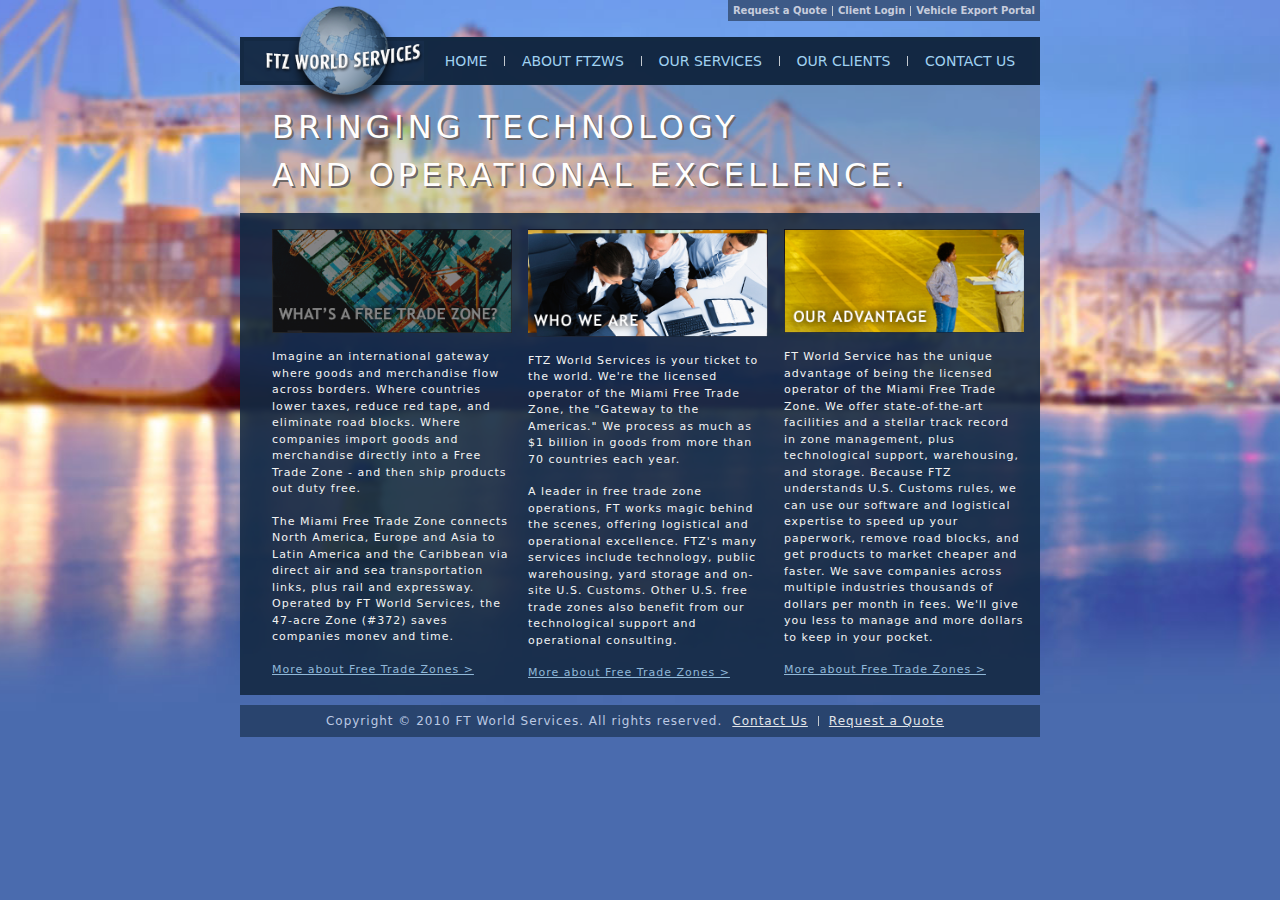
==== index.html @ b504f7b2 "Initial Commit" ====
<!DOCTYPE html>
<html lang="en">
  <head>
    <meta charset="UTF-8" />
    <meta http-equiv="X-UA-Compatible" content="IE=edge" />
    <meta name="viewport" content="width=device-width, initial-scale=1.0" />
    <link rel="stylesheet" href="css/style.css" />
    <link
      rel="stylesheet"
      href="https://cdn.jsdelivr.net/npm/bootstrap@5.2.1/dist/css/bootstrap.min.css"
    />
    <title>FTZ WORLD SERVICES</title>
  </head>
  <body>
    <div>
      <div class="topBar">
        <p class="topLinks">Request a Quote</p>
        <div class="verticalLine"></div>
        <p class="topLinks">Client Login</p>
        <div class="verticalLine"></div>
        <p class="topLinks">Vehicle Export Portal</p>
      </div>
      <div class="parentNavBar">
        <img
          class="logo"
          src="assets/logo.png"
          alt="logo"
          height="100px"
          width="160px"
        />
        <div class="navBar">
          <a href="index.html" class="navBarItem">Home</a>
          <div class="verticalLine"></div>
          <a href="#about" class="navBarItem">About FTZWS</a>
          <div class="verticalLine"></div>
          <a href="services.html" class="navBarItem">Our Services</a>
          <div class="verticalLine"></div>
          <a href="#clients" class="navBarItem">Our Clients</a>
          <div class="verticalLine"></div>
          <a href="#contact" class="navBarItem">Contact Us</a>
        </div>
      </div>
      <div class="title">
        <p class="titleText">Bringing Technology</p>
        <p class="titleText">And Operational Excellence.</p>
      </div>
      <div class="list">
        <div class="d-flex justify-content-evenly dataContainer">
          <div></div>
          <div class="d-flex flex-column listItem">
            <img
              class="tile"
              src="assets/tile1.png"
              alt="What's A Free Trade
              Zone"
            />
            <p class="listDescription">
              Imagine an international gateway where goods and merchandise flow
              across borders. Where countries lower taxes, reduce red tape, and
              eliminate road blocks. Where companies import goods and
              merchandise directly into a Free Trade Zone - and then ship
              products out duty free.
            </p>
            <p class="listDescription">
              The Miami Free Trade Zone connects North America, Europe and Asia
              to Latin America and the Caribbean via direct air and sea
              transportation links, plus rail and expressway. Operated by FT
              World Services, the 47-acre Zone (#372) saves companies monev and
              time.
            </p>
            <p class="listItemLink">More about Free Trade Zones ></p>
          </div>
          <div class="d-flex flex-column listItem">
            <img
              class="tile"
              src="assets/tile2.png"
              alt="What's A ree Trade
              Zone"
            />
            <p class="listDescription">
              FTZ World Services is your ticket to the world. We're the licensed
              operator of the Miami Free Trade Zone, the "Gateway to the
              Americas." We process as much as $1 billion in goods from more
              than 70 countries each year.
            </p>
            <p class="listDescription">
              A leader in free trade zone operations, FT works magic behind the
              scenes, offering logistical and operational excellence. FTZ's many
              services include technology, public warehousing, yard storage and
              on-site U.S. Customs. Other U.S. free trade zones also benefit
              from our technological support and operational consulting.
            </p>
            <p class="listItemLink">More about Free Trade Zones ></p>
          </div>
          <div class="d-flex flex-column listItem">
            <img
              class="tile"
              src="assets/tile3.png"
              alt="What's A ree Trade
              Zone"
            />
            <p class="listDescription">
              FT World Service has the unique advantage of being the licensed
              operator of the Miami Free Trade Zone. We offer state-of-the-art
              facilities and a stellar track record in zone management, plus
              technological support, warehousing, and storage. Because FTZ
              understands U.S. Customs rules, we can use our software and
              logistical expertise to speed up your paperwork, remove road
              blocks, and get products to market cheaper and faster. We save
              companies across multiple industries thousands of dollars per
              month in fees. We'll give you less to manage and more dollars to
              keep in your pocket.
            </p>
            <p class="listItemLink">More about Free Trade Zones ></p>
          </div>
        </div>
      </div>
      <div class="bottom">
        <p class="footerCopyright">
          Copyright © 2010 FT World Services. All rights reserved.
        </p>
        <div class="footerLinksDiv">
          <p class="footerLinks">Contact Us</p>
          <div class="verticalLine"></div>
          <p class="footerLinks">Request a Quote</p>
        </div>
      </div>
    </div>
  </body>
</html>
---- css/style.css ----
* {
  font-family: "system-ui";
}

body,
html {
  width: 100%;
  height: 100%;
  font-family: "system-ui", sans-serif;
  background: url(bg.jpg) no-repeat center;
  background-size: cover;
  display: flex;
  flex-direction: column;
  align-items: center;
}

.topBar {
  background-color: #3d5a87;
  width: fit-content;
  height: fit-content;
  font-weight: 700;
  display: flex;
  justify-content: center;
  align-items: center;
  margin-bottom: 1em;
  margin-left: auto;
  margin-right: 0;
}

.topLinks {
  color: #c7cddd;
  font-size: 10px;
  margin: 0px;
  padding: 3px 5px 3px 5px;
}

.parentNavBar {
  line-height: 3rem;
  height: 3rem;
  width: 50rem;
  border: 4px solid;
  border-color: rgba(20, 41, 67, 0.9);
  background-color: rgba(20, 41, 67, 0.96);
  display: flex;
  justify-content: space-evenly;
  align-items: center;
}

.navBar {
  line-height: 3rem;
  height: 3rem;
  width: 50rem;
  border: 4px solid;
  border-color: rgba(20, 41, 67, 0.9);
  background-color: rgba(20, 41, 67, 0.96);
  display: flex;
  justify-content: space-evenly;
  align-items: center;
}

.navBarItem {
  color: #a1d2f1;
  text-transform: uppercase;
  font-size: 14px;
  padding-left: 10px;
  padding-right: 10px;
  letter-spacing: 0px;
  text-decoration: none;
}

.navBarItem:hover {
  height: 1.8rem;
  color: white;
  background-color: #486881;
  border-radius: 4px;
  display: flex;
  justify-content: center;
  align-items: center;
}

.verticalLine {
  border-left: 1px solid #c4cad0;
  height: 10px;
}

.title {
  height: 8rem;
  width: 50rem;
  background-color: rgba(110, 104, 104, 0.285);
  padding: 18px 20px 10px 2rem;
  text-shadow: 2px 2px rgba(110, 104, 104, 12);
}

.titleText {
  font-size: 2rem;
  text-transform: uppercase;
  color: rgb(255, 254, 253);
  letter-spacing: 4px;
  text-align: left;
  margin: 0;
  padding: 0;
}

.logo {
  height: fit-content;
  margin-left: 20px;
  /* margin-right: 40px; */
}

.list {
  background-color: rgba(20, 41, 67, 0.9);
}

.justify-content-evenly {
  padding: 0px;
  margin: 0px;
}

.dataContainer {
  padding-top: 1rem;
  padding-bottom: 1rem;
}

.tile {
  margin-bottom: 1rem;
}

.listItem {
  height: 450px;
  width: 240px;
}

.listDescription {
  color: #f2f3f3;
  font-size: 11px;
  font-weight: 500;
  letter-spacing: 1px;
}

.listItemLink {
  color: #90b8d8;
  font-size: 11px;
  letter-spacing: 1px;
  text-decoration: underline;
}

.bottom {
  background-color: rgba(20, 41, 67, 0.6);
  margin-top: 10px;
  width: 100vw;
  max-width: 50rem;
  line-height: 2rem;
  height: 2rem;
  display: flex;
  justify-content: space-evenly;
  align-items: center;
  display: flex;
  justify-content: center;
}

.footerLinksDiv {
  display: flex;
  align-items: center;
  line-height: 2rem;
  height: 2rem;
}

.footerCopyright {
  color: #bcc9e3;
  font-size: 12px;
  letter-spacing: 1px;
  margin: 0px;
  padding: 0px;
}

.footerLinks {
  color: #e2e5e9;
  font-size: 12px;
  letter-spacing: 1px;
  text-decoration: underline;
  margin: 0px;
  padding: 0px;
  padding-left: 10px;
  padding-right: 10px;
}

@media only screen and (max-width: 800px) {
  .topBar {
    background-color: #3d5a87;
    width: auto;
    font-weight: 700;
    display: flex;
    justify-content: center;
    margin-left: 0;
    margin-right: 0;
  }

  .topLinks {
    color: #c7cddd;
    font-size: 1.5vw;
    /* margin: 0px;
    padding: 3px 5px 3px 5px; */
  }

  .parentNavBar {
    height: auto;
    width: auto;
    background-color: transparent;
    border: none;
    display: flex;
    flex-direction: column;
    justify-content: space-evenly;
    align-items: center;
    margin-bottom: 0;
  }

  .navBar {
    line-height: 3vh;
    height: 5vh;
    width: 100vw;
    max-width: 50rem;
    border: 4px solid;
    border-color: rgba(20, 41, 67, 0.9);
    background-color: rgba(20, 41, 67, 0.96);
    display: flex;
    justify-content: space-evenly;
    align-items: center;
    margin-top: 0;
  }

  .navBarItem {
    color: #a1d2f1;
    text-transform: uppercase;
    font-size: 2vw;
    padding-left: 6px;
    padding-right: 6px;
    letter-spacing: 0px;
    text-decoration: none;
  }

  .navBarItem:hover {
    height: 1.8rem;
    color: white;
    background-color: #486881;
    border-radius: 4px;
    display: flex;
    justify-content: center;
    align-items: center;
  }

  .verticalLine {
    border-left: 1px solid #c4cad0;
    height: 10px;
  }

  .title {
    line-height: 3vh;
    height: 12vh;
    width: 100vw;
    background-color: rgba(110, 104, 104, 0.285);
    text-shadow: 2px 2px rgba(110, 104, 104, 12);
    white-space: normal;
  }

  .titleText {
    font-size: 4vw;
    font-weight: 500;
    text-transform: uppercase;
    color: rgb(255, 254, 253);
    letter-spacing: 2px;
    margin-bottom: 10px;
    padding: 0;
  }

  .logo {
    height: min-content;
  }

  .list {
    background-color: rgba(20, 41, 67, 0.9);
  }

  .justify-content-evenly {
    padding: 0px;
    margin: 0px;
  }

  .dataContainer {
    padding-top: 1rem;
    padding-bottom: 1rem;
    display: flex;
    flex-direction: column;
    justify-content: center;
    align-items: center;
  }

  .tile {
    margin-bottom: 1rem;
  }

  .listItem {
    height: auto;
    width: 80vw;
    margin-bottom: 4vh;
  }

  .listDescription {
    color: #f2f3f3;
    font-size: 11px;
    font-weight: 500;
    letter-spacing: 1px;
  }

  .listItemLink {
    color: #90b8d8;
    font-size: 11px;
    letter-spacing: 1px;
    text-decoration: underline;
  }

  .bottom {
    background-color: rgba(20, 41, 67, 1);
    width: 100vw;
    max-width: 50rem;
    height: 5rem;
    display: flex;
    flex-direction: column;
    justify-content: center;
    align-items: center;
    display: flex;
    justify-content: center;
    text-align: center;
  }

  .footerLinksDiv {
    display: flex;
    align-items: center;
  }

  .footerCopyright {
    color: #bcc9e3;
    font-size: 10px;
    letter-spacing: 1px;
    margin: 0px;
    padding: 0px;
  }

  .footerLinks {
    color: #e2e5e9;
    font-size: 10px;
    letter-spacing: 1px;
    text-decoration: underline;
    margin: 0px;
    padding: 0px;
    padding-left: 10px;
    padding-right: 10px;
  }
}
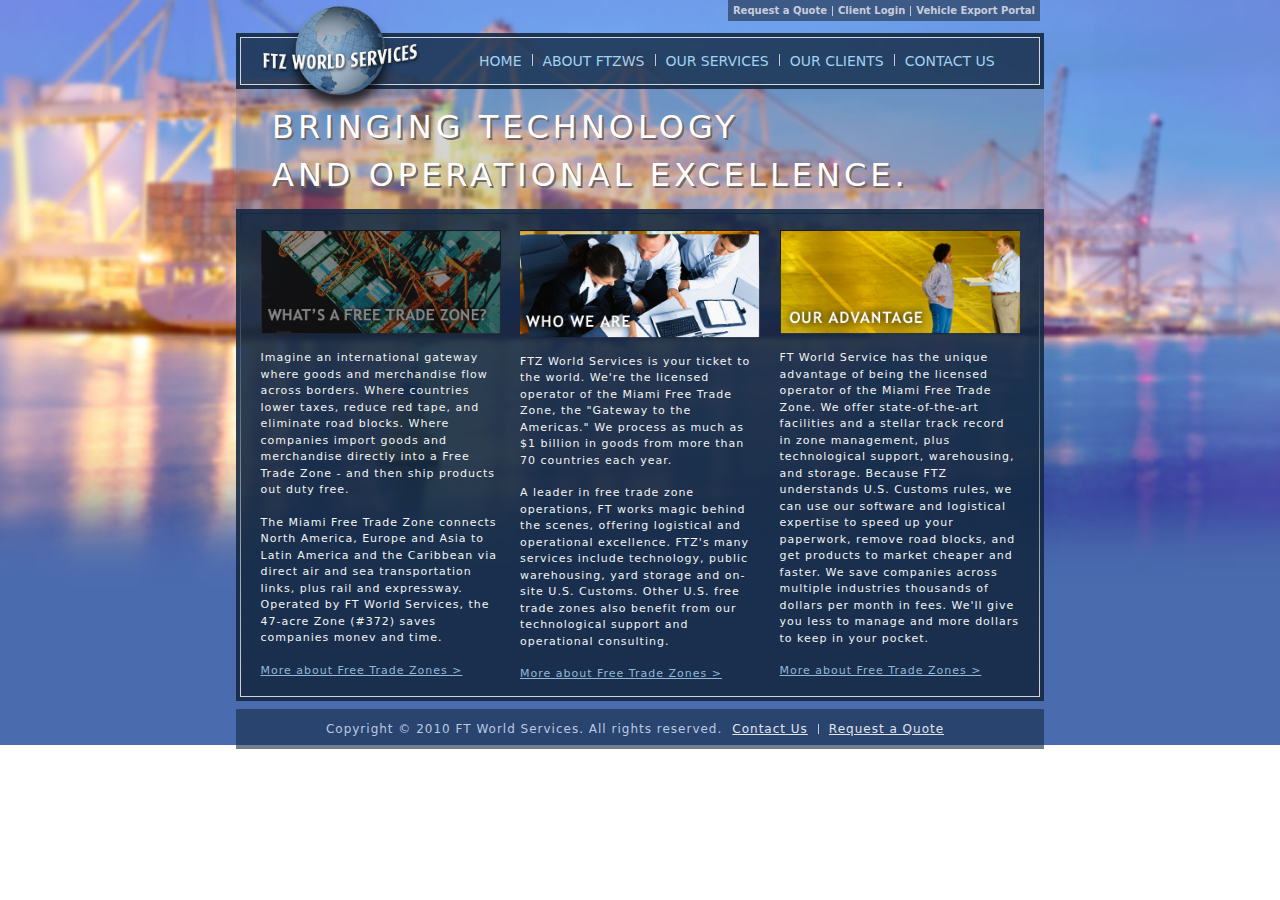
==== commit 49afb833: "Added border and made some more changes" ====
--- a/index.html
+++ b/index.html
@@ -14,30 +14,33 @@
   <body>
     <div>
       <div class="topBar">
-        <p class="topLinks">Request a Quote</p>
+        <a class="topLinks" href="requestAQuote">Request a Quote</a>
         <div class="verticalLine"></div>
-        <p class="topLinks">Client Login</p>
+        <a class="topLinks" href="clientLogin">Client Login</a>
         <div class="verticalLine"></div>
-        <p class="topLinks">Vehicle Export Portal</p>
+        <a class="topLinks" href="vehicleExportPortal">Vehicle Export Portal</a>
       </div>
       <div class="parentNavBar">
-        <img
-          class="logo"
-          src="assets/logo.png"
-          alt="logo"
-          height="100px"
-          width="160px"
-        />
+        <div>
+          <img
+            class="logo"
+            src="assets/logo.png"
+            alt="logo"
+            height="100px"
+            width="160px"
+          />
+        </div>
+
         <div class="navBar">
           <a href="index.html" class="navBarItem">Home</a>
-          <div class="verticalLine"></div>
+          <!-- <div class="verticalLine"></div> -->
           <a href="#about" class="navBarItem">About FTZWS</a>
-          <div class="verticalLine"></div>
+          <!-- <div class="verticalLine"></div> -->
           <a href="services.html" class="navBarItem">Our Services</a>
-          <div class="verticalLine"></div>
+          <!-- <div class="verticalLine"></div> -->
           <a href="#clients" class="navBarItem">Our Clients</a>
-          <div class="verticalLine"></div>
-          <a href="#contact" class="navBarItem">Contact Us</a>
+          <!-- <div class="verticalLine"></div> -->
+          <a href="#contact" class="last-child navBarItem">Contact Us</a>
         </div>
       </div>
       <div class="title">
@@ -45,14 +48,13 @@
         <p class="titleText">And Operational Excellence.</p>
       </div>
       <div class="list">
-        <div class="d-flex justify-content-evenly dataContainer">
-          <div></div>
+        <div class="d-flex justify-content-evenly listItemsContainer">
           <div class="d-flex flex-column listItem">
             <img
               class="tile"
               src="assets/tile1.png"
               alt="What's A Free Trade
-              Zone"
+                Zone"
             />
             <p class="listDescription">
               Imagine an international gateway where goods and merchandise flow
@@ -68,14 +70,16 @@
               World Services, the 47-acre Zone (#372) saves companies monev and
               time.
             </p>
-            <p class="listItemLink">More about Free Trade Zones ></p>
+            <a href="freeTradeZone" class="listItemLink"
+              >More about Free Trade Zones ></a
+            >
           </div>
           <div class="d-flex flex-column listItem">
             <img
               class="tile"
               src="assets/tile2.png"
               alt="What's A ree Trade
-              Zone"
+                Zone"
             />
             <p class="listDescription">
               FTZ World Services is your ticket to the world. We're the licensed
@@ -90,14 +94,16 @@
               on-site U.S. Customs. Other U.S. free trade zones also benefit
               from our technological support and operational consulting.
             </p>
-            <p class="listItemLink">More about Free Trade Zones ></p>
+            <a href="freeTradeZone" class="listItemLink"
+              >More about Free Trade Zones ></a
+            >
           </div>
           <div class="d-flex flex-column listItem">
             <img
               class="tile"
               src="assets/tile3.png"
               alt="What's A ree Trade
-              Zone"
+                Zone"
             />
             <p class="listDescription">
               FT World Service has the unique advantage of being the licensed
@@ -111,7 +117,9 @@
               month in fees. We'll give you less to manage and more dollars to
               keep in your pocket.
             </p>
-            <p class="listItemLink">More about Free Trade Zones ></p>
+            <a href="freeTradeZone" class="listItemLink"
+              >More about Free Trade Zones ></a
+            >
           </div>
         </div>
       </div>
@@ -120,9 +128,9 @@
           Copyright © 2010 FT World Services. All rights reserved.
         </p>
         <div class="footerLinksDiv">
-          <p class="footerLinks">Contact Us</p>
+          <a href="contactUs" class="footerLinks">Contact Us</a>
           <div class="verticalLine"></div>
-          <p class="footerLinks">Request a Quote</p>
+          <a href="requestAQuote" class="footerLinks">Request a Quote</a>
         </div>
       </div>
     </div>
--- a/css/style.css
+++ b/css/style.css
@@ -5,10 +5,11 @@
 body,
 html {
   width: 100%;
-  height: 100%;
   font-family: "system-ui", sans-serif;
   background: url(bg.jpg) no-repeat center;
   background-size: cover;
+  position: relative;
+  margin: 0;
   display: flex;
   flex-direction: column;
   align-items: center;
@@ -32,17 +33,23 @@
   font-size: 10px;
   margin: 0px;
   padding: 3px 5px 3px 5px;
+  text-decoration: none;
+}
+
+.topLinks:hover {
+  color: black;
 }
 
 .parentNavBar {
   line-height: 3rem;
   height: 3rem;
   width: 50rem;
-  border: 4px solid;
-  border-color: rgba(20, 41, 67, 0.9);
-  background-color: rgba(20, 41, 67, 0.96);
-  display: flex;
-  justify-content: space-evenly;
+  outline: rgba(20, 41, 67, 0.9) solid 4px;
+  border: 0.5px solid rgba(255, 255, 255, 0.8);
+  /* border: 4px solid;
+  border-color: rgba(20, 41, 67, 0.9); */
+  background-color: rgba(20, 41, 67, 0.8);
+  display: flex;
   align-items: center;
 }
 
@@ -50,12 +57,9 @@
   line-height: 3rem;
   height: 3rem;
   width: 50rem;
-  border: 4px solid;
-  border-color: rgba(20, 41, 67, 0.9);
-  background-color: rgba(20, 41, 67, 0.96);
-  display: flex;
-  justify-content: space-evenly;
-  align-items: center;
+  margin-left: 3rem;
+  align-items: center;
+  display: flex;
 }
 
 .navBarItem {
@@ -70,12 +74,27 @@
 
 .navBarItem:hover {
   height: 1.8rem;
+  width: auto;
   color: white;
   background-color: #486881;
   border-radius: 4px;
   display: flex;
   justify-content: center;
   align-items: center;
+}
+
+.navBarItem::after {
+  content: "";
+  background: #c4cad0;
+  height: 12px;
+  width: 1px;
+  position: relative;
+  left: 0.8vw;
+  display: inline-block;
+}
+
+.last-child::after {
+  display: none;
 }
 
 .verticalLine {
@@ -89,6 +108,8 @@
   background-color: rgba(110, 104, 104, 0.285);
   padding: 18px 20px 10px 2rem;
   text-shadow: 2px 2px rgba(110, 104, 104, 12);
+  box-shadow: -4px 0 0 rgba(110, 104, 104, 0.285),
+    4px 0 0 rgba(110, 104, 104, 0.285);
 }
 
 .titleText {
@@ -104,11 +125,14 @@
 .logo {
   height: fit-content;
   margin-left: 20px;
+  position: relative;
+  display: inline-block;
   /* margin-right: 40px; */
 }
 
 .list {
   background-color: rgba(20, 41, 67, 0.9);
+  outline: rgba(20, 41, 67, 0.9) solid 4px;
 }
 
 .justify-content-evenly {
@@ -116,9 +140,13 @@
   margin: 0px;
 }
 
-.dataContainer {
+.listItemsContainer {
   padding-top: 1rem;
   padding-bottom: 1rem;
+  /* border: 0.5px solid rgba(255, 255, 255, 0.8); */
+  border: 0.5px solid transparent;
+  border-image: linear-gradient(#142943, rgba(255, 255, 255, 0.8));
+  border-image-slice: 1;
 }
 
 .tile {
@@ -146,7 +174,7 @@
 
 .bottom {
   background-color: rgba(20, 41, 67, 0.6);
-  margin-top: 10px;
+  margin-top: 16px;
   width: 100vw;
   max-width: 50rem;
   line-height: 2rem;
@@ -156,6 +184,7 @@
   align-items: center;
   display: flex;
   justify-content: center;
+  outline: rgba(20, 41, 67, 0.6) solid 4px;
 }
 
 .footerLinksDiv {
@@ -212,6 +241,7 @@
     justify-content: space-evenly;
     align-items: center;
     margin-bottom: 0;
+    outline: none;
   }
 
   .navBar {
@@ -219,13 +249,16 @@
     height: 5vh;
     width: 100vw;
     max-width: 50rem;
-    border: 4px solid;
-    border-color: rgba(20, 41, 67, 0.9);
+    /* border: 4px solid;
+    border-color: rgba(20, 41, 67, 0.9); */
+    outline: rgba(20, 41, 67, 0.9) solid 4px;
+    border: 0.5px solid rgba(255, 255, 255, 0.8);
     background-color: rgba(20, 41, 67, 0.96);
     display: flex;
     justify-content: space-evenly;
     align-items: center;
     margin-top: 0;
+    margin-left: 0;
   }
 
   .navBarItem {
@@ -248,6 +281,20 @@
     align-items: center;
   }
 
+  .navBarItem::after {
+    content: "";
+    background: #c4cad0;
+    height: 12px;
+    width: 1px;
+    position: relative;
+    left: 3vw;
+    display: inline-block;
+  }
+
+  .last-child::after {
+    display: none;
+  }
+
   .verticalLine {
     border-left: 1px solid #c4cad0;
     height: 10px;
@@ -273,7 +320,9 @@
   }
 
   .logo {
-    height: min-content;
+    height: 80px;
+    width: 120px;
+    margin-bottom: 10px;
   }
 
   .list {
@@ -285,7 +334,7 @@
     margin: 0px;
   }
 
-  .dataContainer {
+  .listItemsContainer {
     padding-top: 1rem;
     padding-bottom: 1rem;
     display: flex;
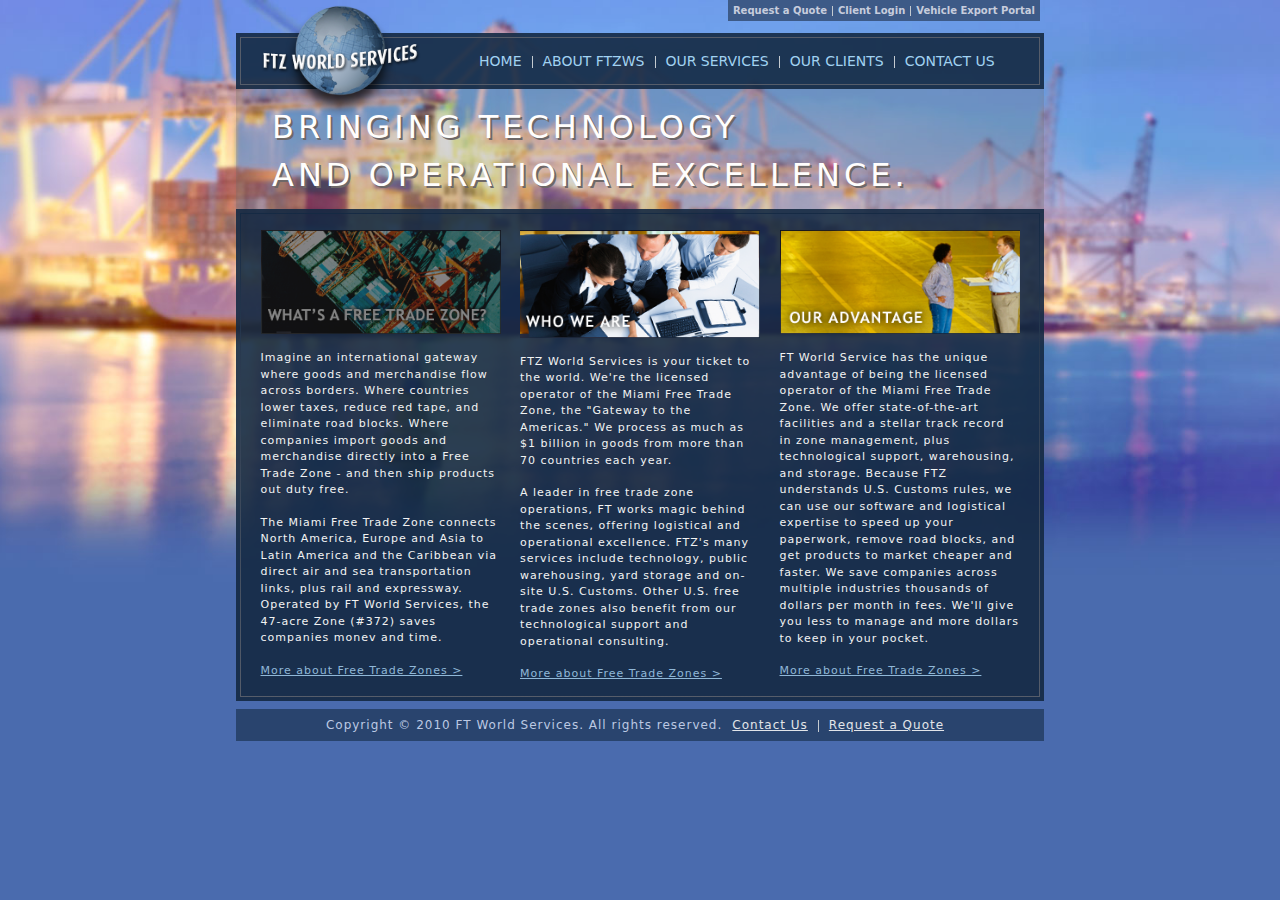
==== commit 9f3d5cf3: "Final commit" ====
--- a/index.html
+++ b/index.html
@@ -15,9 +15,7 @@
     <div>
       <div class="topBar">
         <a class="topLinks" href="requestAQuote">Request a Quote</a>
-        <div class="verticalLine"></div>
         <a class="topLinks" href="clientLogin">Client Login</a>
-        <div class="verticalLine"></div>
         <a class="topLinks" href="vehicleExportPortal">Vehicle Export Portal</a>
       </div>
       <div class="parentNavBar">
@@ -33,13 +31,9 @@
 
         <div class="navBar">
           <a href="index.html" class="navBarItem">Home</a>
-          <!-- <div class="verticalLine"></div> -->
           <a href="#about" class="navBarItem">About FTZWS</a>
-          <!-- <div class="verticalLine"></div> -->
           <a href="services.html" class="navBarItem">Our Services</a>
-          <!-- <div class="verticalLine"></div> -->
           <a href="#clients" class="navBarItem">Our Clients</a>
-          <!-- <div class="verticalLine"></div> -->
           <a href="#contact" class="last-child navBarItem">Contact Us</a>
         </div>
       </div>
@@ -129,7 +123,6 @@
         </p>
         <div class="footerLinksDiv">
           <a href="contactUs" class="footerLinks">Contact Us</a>
-          <div class="verticalLine"></div>
           <a href="requestAQuote" class="footerLinks">Request a Quote</a>
         </div>
       </div>
--- a/css/style.css
+++ b/css/style.css
@@ -5,6 +5,7 @@
 body,
 html {
   width: 100%;
+  min-height: 100%;
   font-family: "system-ui", sans-serif;
   background: url(bg.jpg) no-repeat center;
   background-size: cover;
@@ -40,15 +41,27 @@
   color: black;
 }
 
+.topLinks:not(:last-child):after {
+  content: "";
+  background: #c4cad0;
+  height: 10px;
+  width: 1px;
+  position: relative;
+  left: 0.4vw;
+  display: inline-block;
+  vertical-align: middle;
+  line-height: normal;
+}
+
 .parentNavBar {
   line-height: 3rem;
   height: 3rem;
   width: 50rem;
   outline: rgba(20, 41, 67, 0.9) solid 4px;
-  border: 0.5px solid rgba(255, 255, 255, 0.8);
-  /* border: 4px solid;
+  border: 0.5px solid #565d6a;
+  /* border: 4px solid;rgba(255, 255, 255, 0.8)
   border-color: rgba(20, 41, 67, 0.9); */
-  background-color: rgba(20, 41, 67, 0.8);
+  background-color: rgba(20, 41, 67, 0.9);
   display: flex;
   align-items: center;
 }
@@ -83,7 +96,7 @@
   align-items: center;
 }
 
-.navBarItem::after {
+.navBarItem:not(:last-child):after {
   content: "";
   background: #c4cad0;
   height: 12px;
@@ -91,15 +104,8 @@
   position: relative;
   left: 0.8vw;
   display: inline-block;
-}
-
-.last-child::after {
-  display: none;
-}
-
-.verticalLine {
-  border-left: 1px solid #c4cad0;
-  height: 10px;
+  vertical-align: middle;
+  line-height: normal;
 }
 
 .title {
@@ -145,7 +151,7 @@
   padding-bottom: 1rem;
   /* border: 0.5px solid rgba(255, 255, 255, 0.8); */
   border: 0.5px solid transparent;
-  border-image: linear-gradient(#142943, rgba(255, 255, 255, 0.8));
+  border-image: linear-gradient(rgba(20, 41, 67, 0.9), #565d6a);
   border-image-slice: 1;
 }
 
@@ -177,8 +183,8 @@
   margin-top: 16px;
   width: 100vw;
   max-width: 50rem;
-  line-height: 2rem;
-  height: 2rem;
+  line-height: 1.5rem;
+  height: 1.5rem;
   display: flex;
   justify-content: space-evenly;
   align-items: center;
@@ -190,8 +196,8 @@
 .footerLinksDiv {
   display: flex;
   align-items: center;
-  line-height: 2rem;
-  height: 2rem;
+  line-height: 1.5rem;
+  height: 1.5rem;
 }
 
 .footerCopyright {
@@ -213,6 +219,18 @@
   padding-right: 10px;
 }
 
+.footerLinks:not(:last-child):after {
+  content: "";
+  background: #c4cad0;
+  height: 12px;
+  width: 1px;
+  position: relative;
+  left: 0.8vw;
+  display: inline-block;
+  vertical-align: middle;
+  line-height: normal;
+}
+
 @media only screen and (max-width: 800px) {
   .topBar {
     background-color: #3d5a87;
@@ -229,6 +247,10 @@
     font-size: 1.5vw;
     /* margin: 0px;
     padding: 3px 5px 3px 5px; */
+  }
+
+  .topLinks:not(:last-child):after {
+    left: 1.5vw;
   }
 
   .parentNavBar {
@@ -252,7 +274,7 @@
     /* border: 4px solid;
     border-color: rgba(20, 41, 67, 0.9); */
     outline: rgba(20, 41, 67, 0.9) solid 4px;
-    border: 0.5px solid rgba(255, 255, 255, 0.8);
+    border: 0.5px solid #565d6a;
     background-color: rgba(20, 41, 67, 0.96);
     display: flex;
     justify-content: space-evenly;
@@ -281,23 +303,16 @@
     align-items: center;
   }
 
-  .navBarItem::after {
+  .navBarItem:not(:last-child):after {
     content: "";
     background: #c4cad0;
     height: 12px;
     width: 1px;
     position: relative;
-    left: 3vw;
+    left: 3.5vw;
     display: inline-block;
-  }
-
-  .last-child::after {
-    display: none;
-  }
-
-  .verticalLine {
-    border-left: 1px solid #c4cad0;
-    height: 10px;
+    vertical-align: middle;
+    line-height: normal;
   }
 
   .title {
@@ -404,4 +419,8 @@
     padding-left: 10px;
     padding-right: 10px;
   }
-}
+
+  .footerLinks:not(:last-child):after {
+    left: 3vw;
+  }
+}
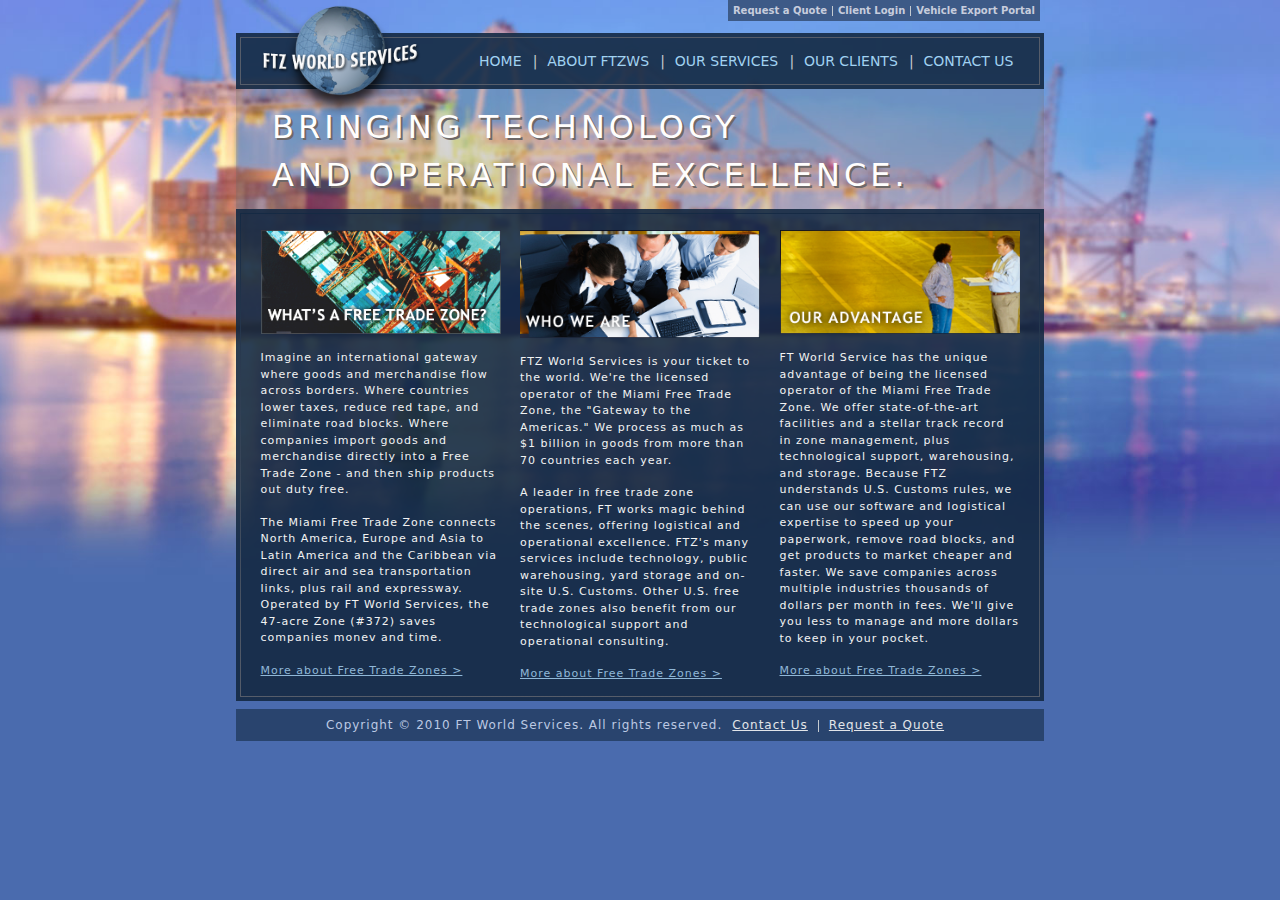
==== commit 6646f84d: "Made image brighter and made changes in nav bar" ====
--- a/index.html
+++ b/index.html
@@ -45,7 +45,7 @@
         <div class="d-flex justify-content-evenly listItemsContainer">
           <div class="d-flex flex-column listItem">
             <img
-              class="tile"
+              class="tile image1"
               src="assets/tile1.png"
               alt="What's A Free Trade
                 Zone"
@@ -72,7 +72,7 @@
             <img
               class="tile"
               src="assets/tile2.png"
-              alt="What's A ree Trade
+              alt="What's A free Trade
                 Zone"
             />
             <p class="listDescription">
--- a/css/style.css
+++ b/css/style.css
@@ -94,18 +94,19 @@
   display: flex;
   justify-content: center;
   align-items: center;
+  margin-right: 1px;
 }
 
 .navBarItem:not(:last-child):after {
-  content: "";
-  background: #c4cad0;
+  content: "|";
+  /* background: #c4cad0;
   height: 12px;
-  width: 1px;
+  width: 1px; */
+  color: #c4cad0;
+  margin-left: 1px;
   position: relative;
   left: 0.8vw;
   display: inline-block;
-  vertical-align: middle;
-  line-height: normal;
 }
 
 .title {
@@ -157,6 +158,13 @@
 
 .tile {
   margin-bottom: 1rem;
+  image-rendering: optimizeQuality;
+}
+
+.image1 {
+  filter: none;
+  filter: brightness(200%);
+  image-rendering: optimizeQuality;
 }
 
 .listItem {
@@ -304,15 +312,16 @@
   }
 
   .navBarItem:not(:last-child):after {
-    content: "";
-    background: #c4cad0;
+    content: "|";
+    /* background: #c4cad0;
     height: 12px;
-    width: 1px;
+    width: 1px; */
+    color: #c4cad0;
     position: relative;
     left: 3.5vw;
     display: inline-block;
-    vertical-align: middle;
-    line-height: normal;
+    /* vertical-align: middle;
+    line-height: normal; */
   }
 
   .title {
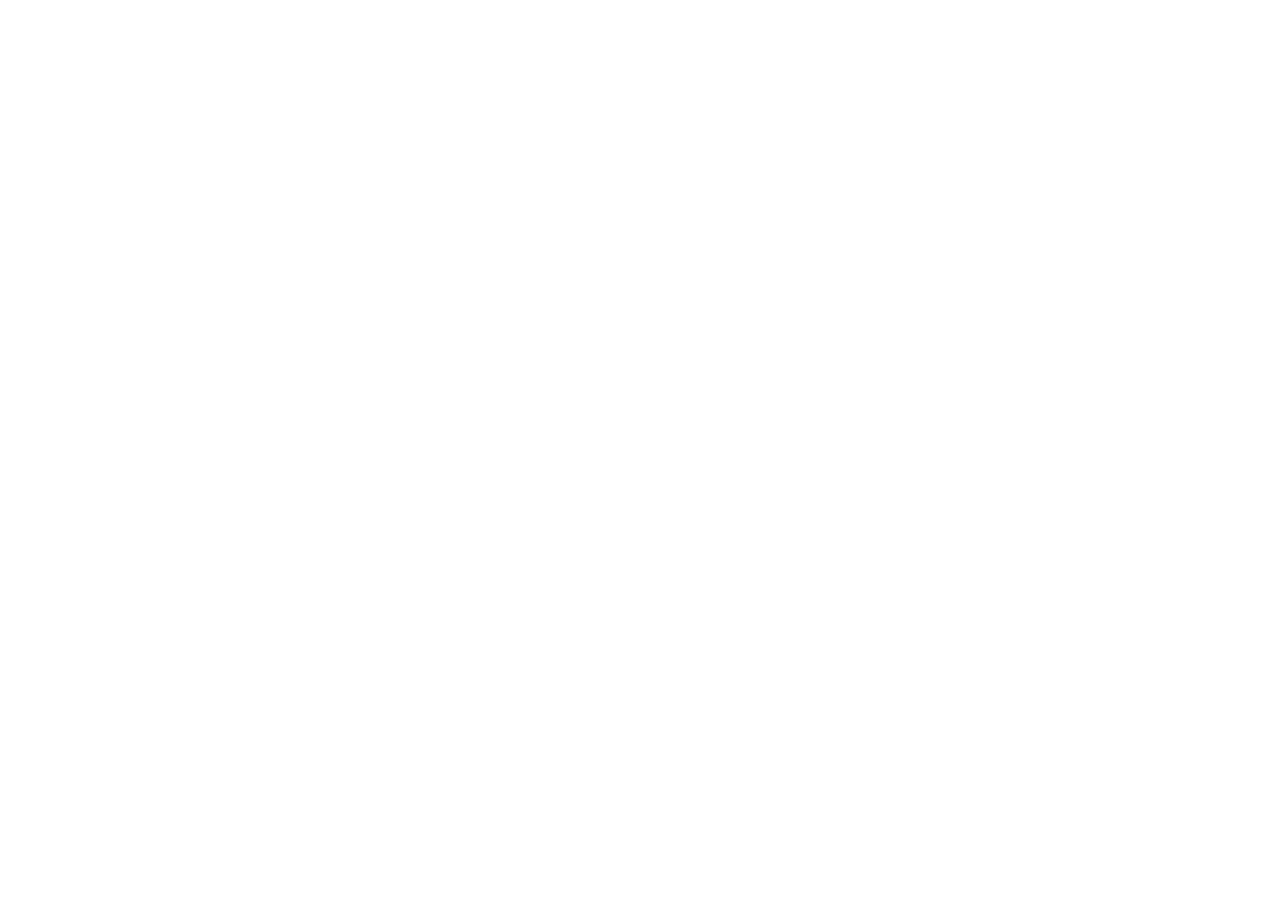
==== commit 2c65b776: "Updates" ====
--- a/index.html
+++ b/index.html
@@ -1,131 +1 @@
-<!DOCTYPE html>
-<html lang="en">
-  <head>
-    <meta charset="UTF-8" />
-    <meta http-equiv="X-UA-Compatible" content="IE=edge" />
-    <meta name="viewport" content="width=device-width, initial-scale=1.0" />
-    <link rel="stylesheet" href="css/style.css" />
-    <link
-      rel="stylesheet"
-      href="https://cdn.jsdelivr.net/npm/bootstrap@5.2.1/dist/css/bootstrap.min.css"
-    />
-    <title>FTZ WORLD SERVICES</title>
-  </head>
-  <body>
-    <div>
-      <div class="topBar">
-        <a class="topLinks" href="requestAQuote">Request a Quote</a>
-        <a class="topLinks" href="clientLogin">Client Login</a>
-        <a class="topLinks" href="vehicleExportPortal">Vehicle Export Portal</a>
-      </div>
-      <div class="parentNavBar">
-        <div>
-          <img
-            class="logo"
-            src="assets/logo.png"
-            alt="logo"
-            height="100px"
-            width="160px"
-          />
-        </div>
-
-        <div class="navBar">
-          <a href="index.html" class="navBarItem">Home</a>
-          <a href="#about" class="navBarItem">About FTZWS</a>
-          <a href="services.html" class="navBarItem">Our Services</a>
-          <a href="#clients" class="navBarItem">Our Clients</a>
-          <a href="#contact" class="last-child navBarItem">Contact Us</a>
-        </div>
-      </div>
-      <div class="title">
-        <p class="titleText">Bringing Technology</p>
-        <p class="titleText">And Operational Excellence.</p>
-      </div>
-      <div class="list">
-        <div class="d-flex justify-content-evenly listItemsContainer">
-          <div class="d-flex flex-column listItem">
-            <img
-              class="tile image1"
-              src="assets/tile1.png"
-              alt="What's A Free Trade
-                Zone"
-            />
-            <p class="listDescription">
-              Imagine an international gateway where goods and merchandise flow
-              across borders. Where countries lower taxes, reduce red tape, and
-              eliminate road blocks. Where companies import goods and
-              merchandise directly into a Free Trade Zone - and then ship
-              products out duty free.
-            </p>
-            <p class="listDescription">
-              The Miami Free Trade Zone connects North America, Europe and Asia
-              to Latin America and the Caribbean via direct air and sea
-              transportation links, plus rail and expressway. Operated by FT
-              World Services, the 47-acre Zone (#372) saves companies monev and
-              time.
-            </p>
-            <a href="freeTradeZone" class="listItemLink"
-              >More about Free Trade Zones ></a
-            >
-          </div>
-          <div class="d-flex flex-column listItem">
-            <img
-              class="tile"
-              src="assets/tile2.png"
-              alt="What's A free Trade
-                Zone"
-            />
-            <p class="listDescription">
-              FTZ World Services is your ticket to the world. We're the licensed
-              operator of the Miami Free Trade Zone, the "Gateway to the
-              Americas." We process as much as $1 billion in goods from more
-              than 70 countries each year.
-            </p>
-            <p class="listDescription">
-              A leader in free trade zone operations, FT works magic behind the
-              scenes, offering logistical and operational excellence. FTZ's many
-              services include technology, public warehousing, yard storage and
-              on-site U.S. Customs. Other U.S. free trade zones also benefit
-              from our technological support and operational consulting.
-            </p>
-            <a href="freeTradeZone" class="listItemLink"
-              >More about Free Trade Zones ></a
-            >
-          </div>
-          <div class="d-flex flex-column listItem">
-            <img
-              class="tile"
-              src="assets/tile3.png"
-              alt="What's A ree Trade
-                Zone"
-            />
-            <p class="listDescription">
-              FT World Service has the unique advantage of being the licensed
-              operator of the Miami Free Trade Zone. We offer state-of-the-art
-              facilities and a stellar track record in zone management, plus
-              technological support, warehousing, and storage. Because FTZ
-              understands U.S. Customs rules, we can use our software and
-              logistical expertise to speed up your paperwork, remove road
-              blocks, and get products to market cheaper and faster. We save
-              companies across multiple industries thousands of dollars per
-              month in fees. We'll give you less to manage and more dollars to
-              keep in your pocket.
-            </p>
-            <a href="freeTradeZone" class="listItemLink"
-              >More about Free Trade Zones ></a
-            >
-          </div>
-        </div>
-      </div>
-      <div class="bottom">
-        <p class="footerCopyright">
-          Copyright © 2010 FT World Services. All rights reserved.
-        </p>
-        <div class="footerLinksDiv">
-          <a href="contactUs" class="footerLinks">Contact Us</a>
-          <a href="requestAQuote" class="footerLinks">Request a Quote</a>
-        </div>
-      </div>
-    </div>
-  </body>
-</html>
+<!doctype html><html lang="en"><head><meta charset="utf-8"/><link rel="icon" href="/fmf_admin_react/favicon.png"/><meta name="viewport" content="width=device-width,initial-scale=1"/><meta name="theme-color" content="#000000"/><meta name="description" content="Web site created using create-react-app"/><link rel="apple-touch-icon" href="/fmf_admin_react/logo192.png"/><link rel="manifest" href="/fmf_admin_react/manifest.json"/><title>Find My Future Admin</title><script defer="defer" src="/fmf_admin_react/static/js/main.a2271acf.js"></script><link href="/fmf_admin_react/static/css/main.b55364cd.css" rel="stylesheet"></head><body><noscript>You need to enable JavaScript to run this app.</noscript><div id="root"></div></body></html>